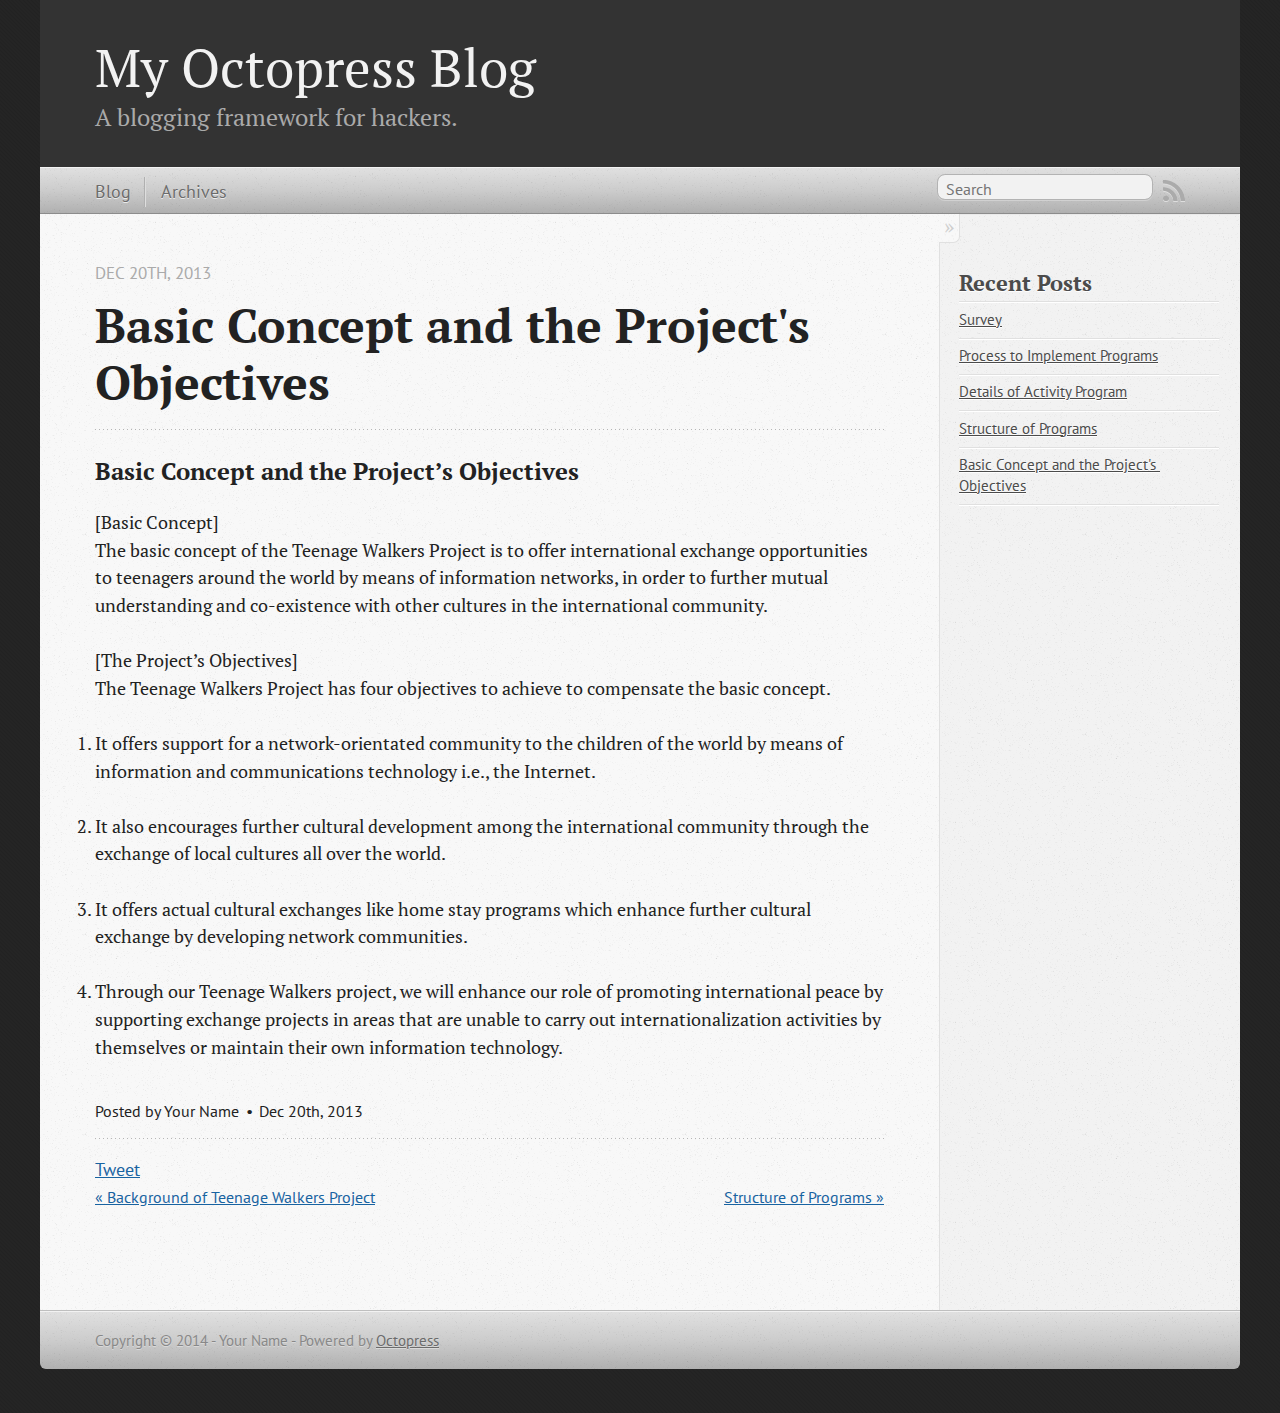
==== blog/2013/12/20/basic-concept-and-the-projects-objectives/index.html @ 38649ab3 "Site updated at 2014-03-10 10:53:34 UTC" ====
<!DOCTYPE html>
<!--[if IEMobile 7 ]><html class="no-js iem7"><![endif]-->
<!--[if lt IE 9]><html class="no-js lte-ie8"><![endif]-->
<!--[if (gt IE 8)|(gt IEMobile 7)|!(IEMobile)|!(IE)]><!--><html class="no-js" lang="en"><!--<![endif]-->
<head>
  <meta charset="utf-8">
  <title>Basic Concept and the Project's Objectives - My Octopress Blog</title>
  <meta name="author" content="Your Name">

  
  <meta name="description" content="Basic Concept and the Project&rsquo;s Objectives [Basic Concept]
The basic concept of the Teenage Walkers Project is to offer international exchange &hellip;">
  

  <!-- http://t.co/dKP3o1e -->
  <meta name="HandheldFriendly" content="True">
  <meta name="MobileOptimized" content="320">
  <meta name="viewport" content="width=device-width, initial-scale=1">

  
  <link rel="canonical" href="http://Tetsuji-Asakawa.github.io/blog/2013/12/20/basic-concept-and-the-projects-objectives">
  <link href="/favicon.png" rel="icon">
  <link href="/stylesheets/screen.css" media="screen, projection" rel="stylesheet" type="text/css">
  <link href="/atom.xml" rel="alternate" title="My Octopress Blog" type="application/atom+xml">
  <link href="/stylesheets/data-table.css" rel="stylesheet" type="text/css" />
  <script src="/javascripts/modernizr-2.0.js"></script>
  <script src="//ajax.googleapis.com/ajax/libs/jquery/1.9.1/jquery.min.js"></script>
  <script>!window.jQuery && document.write(unescape('%3Cscript src="./javascripts/lib/jquery.min.js"%3E%3C/script%3E'))</script>
  <script src="/javascripts/octopress.js" type="text/javascript"></script>
  <!--Fonts from Google"s Web font directory at http://google.com/webfonts -->
<link href="http://fonts.googleapis.com/css?family=PT+Serif:regular,italic,bold,bolditalic" rel="stylesheet" type="text/css">
<link href="http://fonts.googleapis.com/css?family=PT+Sans:regular,italic,bold,bolditalic" rel="stylesheet" type="text/css">

  

</head>

<body   >
  <header role="banner"><hgroup>
  <h1><a href="/">My Octopress Blog</a></h1>
  
    <h2>A blogging framework for hackers.</h2>
  
</hgroup>

</header>
  <nav role="navigation"><ul class="subscription" data-subscription="rss">
  <li><a href="/atom.xml" rel="subscribe-rss" title="subscribe via RSS">RSS</a></li>
  
</ul>
  
<form action="http://google.com/search" method="get">
  <fieldset role="search">
    <input type="hidden" name="q" value="site:Tetsuji-Asakawa.github.io" />
    <input class="search" type="text" name="q" results="0" placeholder="Search"/>
  </fieldset>
</form>
  
<ul class="main-navigation">
  <li><a href="/">Blog</a></li>
  <li><a href="/blog/archives">Archives</a></li>
</ul>

</nav>
  <div id="main">
    <div id="content">
      <div>
<article class="hentry" role="article">
  
  <header>
    
      <h1 class="entry-title">Basic Concept and the Project's Objectives</h1>
    
    
      <p class="meta">
        








  


<time datetime="2013-12-20T20:13:00+09:00" pubdate data-updated="true">Dec 20<span>th</span>, 2013</time>
        
      </p>
    
  </header>


<div class="entry-content"><h3>Basic Concept and the Project&rsquo;s Objectives</h3>

<p>[Basic Concept]<br/>
The basic concept of the Teenage Walkers Project is to offer international exchange opportunities to teenagers around the world by means of information networks, in order to further mutual understanding and co-existence with other cultures in the international community.</p>

<p>[The Project&rsquo;s Objectives]<br/>
The Teenage Walkers Project has four objectives to achieve to compensate the basic concept.</p>

<ol>
<li><p>It offers support for a network-orientated community to the children of the world by means of information and communications technology i.e., the Internet.</p></li>
<li><p>It also encourages further cultural development among the international community through the exchange of local cultures all over the world.</p></li>
<li><p>It offers actual cultural exchanges like home stay programs which enhance further cultural exchange by developing network communities.</p></li>
<li><p>Through our Teenage Walkers project, we will enhance our role of promoting international peace by supporting exchange projects in areas that are unable to carry out internationalization activities by themselves or maintain their own information technology.</p></li>
</ol>

</div>


  <footer>
    <p class="meta">
      
  

<span class="byline author vcard">Posted by <span class="fn">Your Name</span></span>

      








  


<time datetime="2013-12-20T20:13:00+09:00" pubdate data-updated="true">Dec 20<span>th</span>, 2013</time>
      


    </p>
    
      <div class="sharing">
  
  <a href="//twitter.com/share" class="twitter-share-button" data-url="http://Tetsuji-Asakawa.github.io/blog/2013/12/20/basic-concept-and-the-projects-objectives/" data-via="" data-counturl="http://Tetsuji-Asakawa.github.io/blog/2013/12/20/basic-concept-and-the-projects-objectives/" >Tweet</a>
  
  
  
</div>

    
    <p class="meta">
      
        <a class="basic-alignment left" href="/blog/2013/12/20/background-of-teenage-walkers-project/" title="Previous Post: Background of Teenage Walkers Project">&laquo; Background of Teenage Walkers Project</a>
      
      
        <a class="basic-alignment right" href="/blog/2013/12/20/structure-of-programs/" title="Next Post: Structure of Programs">Structure of Programs &raquo;</a>
      
    </p>
  </footer>
</article>

</div>

<aside class="sidebar">
  
    <section>
  <h1>Recent Posts</h1>
  <ul id="recent_posts">
    
      <li class="post">
        <a href="/blog/2014/01/07/survey/">Survey</a>
      </li>
    
      <li class="post">
        <a href="/blog/2014/01/07/process-to-implement-programs/">Process to Implement Programs</a>
      </li>
    
      <li class="post">
        <a href="/blog/2013/12/21/details-of-activity-program/">Details of Activity Program</a>
      </li>
    
      <li class="post">
        <a href="/blog/2013/12/20/structure-of-programs/">Structure of Programs</a>
      </li>
    
      <li class="post">
        <a href="/blog/2013/12/20/basic-concept-and-the-projects-objectives/">Basic Concept and the Project's Objectives</a>
      </li>
    
  </ul>
</section>





  
</aside>


    </div>
  </div>
  <footer role="contentinfo"><p>
  Copyright &copy; 2014 - Your Name -
  <span class="credit">Powered by <a href="http://octopress.org">Octopress</a></span>
</p>

</footer>
  







  <script type="text/javascript">
    (function(){
      var twitterWidgets = document.createElement('script');
      twitterWidgets.type = 'text/javascript';
      twitterWidgets.async = true;
      twitterWidgets.src = '//platform.twitter.com/widgets.js';
      document.getElementsByTagName('head')[0].appendChild(twitterWidgets);
    })();
  </script>





</body>
</html>
---- stylesheets/screen.css ----
html,body,div,span,applet,object,iframe,h1,h2,h3,h4,h5,h6,p,blockquote,pre,a,abbr,acronym,address,big,cite,code,del,dfn,em,img,ins,kbd,q,s,samp,small,strike,strong,sub,sup,tt,var,b,u,i,center,dl,dt,dd,ol,ul,li,fieldset,form,label,legend,table,caption,tbody,tfoot,thead,tr,th,td,article,aside,canvas,details,embed,figure,figcaption,footer,header,hgroup,menu,nav,output,ruby,section,summary,time,mark,audio,video{margin:0;padding:0;border:0;font:inherit;font-size:100%;vertical-align:baseline}html{line-height:1}ol,ul{list-style:none}table{border-collapse:collapse;border-spacing:0}caption,th,td{text-align:left;font-weight:normal;vertical-align:middle}q,blockquote{quotes:none}q:before,q:after,blockquote:before,blockquote:after{content:"";content:none}a img{border:none}article,aside,details,figcaption,figure,footer,header,hgroup,menu,nav,section,summary{display:block}a{color:#1863a1}a:visited{color:#751590}a:focus{color:#0181eb}a:hover{color:#0181eb}a:active{color:#01579f}aside.sidebar a{color:#1863a1}aside.sidebar a:focus{color:#0181eb}aside.sidebar a:hover{color:#0181eb}aside.sidebar a:active{color:#01579f}a{-webkit-transition:color 0.3s;-moz-transition:color 0.3s;-o-transition:color 0.3s;transition:color 0.3s}html{background:#252525 url('/images/line-tile.png?1376652174') top left}body>div{background:#f2f2f2 url('/images/noise.png?1376652174') top left;border-bottom:1px solid #bfbfbf}body>div>div{background:#f8f8f8 url('/images/noise.png?1376652174') top left;border-right:1px solid #e0e0e0}.heading,body>header h1,h1,h2,h3,h4,h5,h6{font-family:"PT Serif","Georgia","Helvetica Neue",Arial,sans-serif}.sans,body>header h2,article header p.meta,article>footer,#content .blog-index footer,html .gist .gist-file .gist-meta,#blog-archives a.category,#blog-archives time,aside.sidebar section,body>footer{font-family:"PT Sans","Helvetica Neue",Arial,sans-serif}.serif,body,#content .blog-index a[rel=full-article]{font-family:"PT Serif",Georgia,Times,"Times New Roman",serif}.mono,pre,code,tt,p code,li code{font-family:Menlo,Monaco,"Andale Mono","lucida console","Courier New",monospace}body>header h1{font-size:2.2em;font-family:"PT Serif","Georgia","Helvetica Neue",Arial,sans-serif;font-weight:normal;line-height:1.2em;margin-bottom:0.6667em}body>header h2{font-family:"PT Serif","Georgia","Helvetica Neue",Arial,sans-serif}body{line-height:1.5em;color:#222}h1{font-size:2.2em;line-height:1.2em}@media only screen and (min-width: 992px){body{font-size:1.15em}h1{font-size:2.6em;line-height:1.2em}}h1,h2,h3,h4,h5,h6{text-rendering:optimizelegibility;margin-bottom:1em;font-weight:bold}h2,section h1{font-size:1.5em}h3,section h2,section section h1{font-size:1.3em}h4,section h3,section section h2,section section section h1{font-size:1em}h5,section h4,section section h3{font-size:.9em}h6,section h5,section section h4,section section section h3{font-size:.8em}p,article blockquote,ul,ol{margin-bottom:1.5em}ul{list-style-type:disc}ul ul{list-style-type:circle;margin-bottom:0px}ul ul ul{list-style-type:square;margin-bottom:0px}ol{list-style-type:decimal}ol ol{list-style-type:lower-alpha;margin-bottom:0px}ol ol ol{list-style-type:lower-roman;margin-bottom:0px}ul,ul ul,ul ol,ol,ol ul,ol ol{margin-left:1.3em}ul ul,ul ol,ol ul,ol ol{margin-bottom:0em}strong{font-weight:bold}em{font-style:italic}sup,sub{font-size:0.75em;position:relative;display:inline-block;padding:0 .2em;line-height:.8em}sup{top:-.5em}sub{bottom:-.5em}a[rev='footnote']{font-size:.75em;padding:0 .3em;line-height:1}q{font-style:italic}q:before{content:"\201C"}q:after{content:"\201D"}em,dfn{font-style:italic}strong,dfn{font-weight:bold}del,s{text-decoration:line-through}abbr,acronym{border-bottom:1px dotted;cursor:help}hr{margin-bottom:0.2em}small{font-size:.8em}big{font-size:1.2em}article blockquote{font-style:italic;position:relative;font-size:1.2em;line-height:1.5em;padding-left:1em;border-left:4px solid rgba(170,170,170,0.5)}article blockquote cite{font-style:italic}article blockquote cite a{color:#aaa !important;word-wrap:break-word}article blockquote cite:before{content:'\2014';padding-right:.3em;padding-left:.3em;color:#aaa}@media only screen and (min-width: 992px){article blockquote{padding-left:1.5em;border-left-width:4px}}.pullquote-right:before,.pullquote-left:before{padding:0;border:none;content:attr(data-pullquote);float:right;width:45%;margin:.5em 0 1em 1.5em;position:relative;top:7px;font-size:1.4em;line-height:1.45em}.pullquote-left:before{float:left;margin:.5em 1.5em 1em 0}.force-wrap,article a,aside.sidebar a{white-space:-moz-pre-wrap;white-space:-pre-wrap;white-space:-o-pre-wrap;white-space:pre-wrap;word-wrap:break-word}.group,body>header,body>nav,body>footer,body #content>article,body #content>div>article,body #content>div>section,body div.pagination,aside.sidebar,#main,#content,.sidebar{*zoom:1}.group:after,body>header:after,body>nav:after,body>footer:after,body #content>article:after,body #content>div>section:after,body div.pagination:after,#main:after,#content:after,.sidebar:after{content:"";display:table;clear:both}body{-webkit-text-size-adjust:none;max-width:1200px;position:relative;margin:0 auto}body>header,body>nav,body>footer,body #content>article,body #content>div>article,body #content>div>section{padding-left:18px;padding-right:18px}@media only screen and (min-width: 480px){body>header,body>nav,body>footer,body #content>article,body #content>div>article,body #content>div>section{padding-left:25px;padding-right:25px}}@media only screen and (min-width: 768px){body>header,body>nav,body>footer,body #content>article,body #content>div>article,body #content>div>section{padding-left:35px;padding-right:35px}}@media only screen and (min-width: 992px){body>header,body>nav,body>footer,body #content>article,body #content>div>article,body #content>div>section{padding-left:55px;padding-right:55px}}body div.pagination{margin-left:18px;margin-right:18px}@media only screen and (min-width: 480px){body div.pagination{margin-left:25px;margin-right:25px}}@media only screen and (min-width: 768px){body div.pagination{margin-left:35px;margin-right:35px}}@media only screen and (min-width: 992px){body div.pagination{margin-left:55px;margin-right:55px}}body>header{font-size:1em;padding-top:1.5em;padding-bottom:1.5em}#content{overflow:hidden}#content>div,#content>article{width:100%}aside.sidebar{float:none;padding:0 18px 1px;background-color:#f7f7f7;border-top:1px solid #e0e0e0}.flex-content,article img,article video,article .flash-video,aside.sidebar img{max-width:100%;height:auto}.basic-alignment.left,article img.left,article video.left,article .left.flash-video,aside.sidebar img.left{float:left;margin-right:1.5em}.basic-alignment.right,article img.right,article video.right,article .right.flash-video,aside.sidebar img.right{float:right;margin-left:1.5em}.basic-alignment.center,article img.center,article video.center,article .center.flash-video,aside.sidebar img.center{display:block;margin:0 auto 1.5em}.basic-alignment.left,article img.left,article video.left,article .left.flash-video,aside.sidebar img.left,.basic-alignment.right,article img.right,article video.right,article .right.flash-video,aside.sidebar img.right{margin-bottom:.8em}.toggle-sidebar,.no-sidebar .toggle-sidebar{display:none}@media only screen and (min-width: 750px){body.sidebar-footer aside.sidebar{float:none;width:auto;clear:left;margin:0;padding:0 35px 1px;background-color:#f7f7f7;border-top:1px solid #eaeaea}body.sidebar-footer aside.sidebar section.odd,body.sidebar-footer aside.sidebar section.even{float:left;width:48%}body.sidebar-footer aside.sidebar section.odd{margin-left:0}body.sidebar-footer aside.sidebar section.even{margin-left:4%}body.sidebar-footer aside.sidebar.thirds section{width:30%;margin-left:5%}body.sidebar-footer aside.sidebar.thirds section.first{margin-left:0;clear:both}}body.sidebar-footer #content{margin-right:0px}body.sidebar-footer .toggle-sidebar{display:none}@media only screen and (min-width: 550px){body>header{font-size:1em}}@media only screen and (min-width: 750px){aside.sidebar{float:none;width:auto;clear:left;margin:0;padding:0 35px 1px;background-color:#f7f7f7;border-top:1px solid #eaeaea}aside.sidebar section.odd,aside.sidebar section.even{float:left;width:48%}aside.sidebar section.odd{margin-left:0}aside.sidebar section.even{margin-left:4%}aside.sidebar.thirds section{width:30%;margin-left:5%}aside.sidebar.thirds section.first{margin-left:0;clear:both}}@media only screen and (min-width: 768px){body{-webkit-text-size-adjust:auto}body>header{font-size:1.2em}#main{padding:0;margin:0 auto}#content{overflow:visible;margin-right:240px;position:relative}.no-sidebar #content{margin-right:0;border-right:0}.collapse-sidebar #content{margin-right:20px}#content>div,#content>article{padding-top:17.5px;padding-bottom:17.5px;float:left}aside.sidebar{width:210px;padding:0 15px 15px;background:none;clear:none;float:left;margin:0 -100% 0 0}aside.sidebar section{width:auto;margin-left:0}aside.sidebar section.odd,aside.sidebar section.even{float:none;width:auto;margin-left:0}.collapse-sidebar aside.sidebar{float:none;width:auto;clear:left;margin:0;padding:0 35px 1px;background-color:#f7f7f7;border-top:1px solid #eaeaea}.collapse-sidebar aside.sidebar section.odd,.collapse-sidebar aside.sidebar section.even{float:left;width:48%}.collapse-sidebar aside.sidebar section.odd{margin-left:0}.collapse-sidebar aside.sidebar section.even{margin-left:4%}.collapse-sidebar aside.sidebar.thirds section{width:30%;margin-left:5%}.collapse-sidebar aside.sidebar.thirds section.first{margin-left:0;clear:both}}@media only screen and (min-width: 992px){body>header{font-size:1.3em}#content{margin-right:300px}#content>div,#content>article{padding-top:27.5px;padding-bottom:27.5px}aside.sidebar{width:260px;padding:1.2em 20px 20px}.collapse-sidebar aside.sidebar{padding-left:55px;padding-right:55px}}@media only screen and (min-width: 768px){ul,ol{margin-left:0}}body>header{background:#333}body>header h1{display:inline-block;margin:0}body>header h1 a,body>header h1 a:visited,body>header h1 a:hover{color:#f2f2f2;text-decoration:none}body>header h2{margin:.2em 0 0;font-size:1em;color:#aaa;font-weight:normal}body>nav{position:relative;background-color:#ccc;background:url('/images/noise.png?1376652174'),-webkit-gradient(linear, 50% 0%, 50% 100%, color-stop(0%, #e0e0e0), color-stop(50%, #cccccc), color-stop(100%, #b0b0b0));background:url('/images/noise.png?1376652174'),-webkit-linear-gradient(#e0e0e0,#cccccc,#b0b0b0);background:url('/images/noise.png?1376652174'),-moz-linear-gradient(#e0e0e0,#cccccc,#b0b0b0);background:url('/images/noise.png?1376652174'),-o-linear-gradient(#e0e0e0,#cccccc,#b0b0b0);background:url('/images/noise.png?1376652174'),linear-gradient(#e0e0e0,#cccccc,#b0b0b0);border-top:1px solid #f2f2f2;border-bottom:1px solid #8c8c8c;padding-top:.35em;padding-bottom:.35em}body>nav form{-webkit-background-clip:padding;-moz-background-clip:padding;background-clip:padding-box;margin:0;padding:0}body>nav form .search{padding:.3em .5em 0;font-size:.85em;font-family:"PT Sans","Helvetica Neue",Arial,sans-serif;line-height:1.1em;width:95%;-webkit-border-radius:0.5em;-moz-border-radius:0.5em;-ms-border-radius:0.5em;-o-border-radius:0.5em;border-radius:0.5em;-webkit-background-clip:padding;-moz-background-clip:padding;background-clip:padding-box;-webkit-box-shadow:#d1d1d1 0 1px;-moz-box-shadow:#d1d1d1 0 1px;box-shadow:#d1d1d1 0 1px;background-color:#f2f2f2;border:1px solid #b3b3b3;color:#888}body>nav form .search:focus{color:#444;border-color:#80b1df;-webkit-box-shadow:#80b1df 0 0 4px,#80b1df 0 0 3px inset;-moz-box-shadow:#80b1df 0 0 4px,#80b1df 0 0 3px inset;box-shadow:#80b1df 0 0 4px,#80b1df 0 0 3px inset;background-color:#fff;outline:none}body>nav fieldset[role=search]{float:right;width:48%}body>nav fieldset.mobile-nav{float:left;width:48%}body>nav fieldset.mobile-nav select{width:100%;font-size:.8em;border:1px solid #888}body>nav ul{display:none}@media only screen and (min-width: 550px){body>nav{font-size:.9em}body>nav ul{margin:0;padding:0;border:0;overflow:hidden;*zoom:1;float:left;display:block;padding-top:.15em}body>nav ul li{list-style-image:none;list-style-type:none;margin-left:0;white-space:nowrap;display:inline;float:left;padding-left:0;padding-right:0}body>nav ul li:first-child,body>nav ul li.first{padding-left:0}body>nav ul li:last-child{padding-right:0}body>nav ul li.last{padding-right:0}body>nav ul.subscription{margin-left:.8em;float:right}body>nav ul.subscription li:last-child a{padding-right:0}body>nav ul li{margin:0}body>nav a{color:#6b6b6b;font-family:"PT Sans","Helvetica Neue",Arial,sans-serif;text-shadow:#ebebeb 0 1px;float:left;text-decoration:none;font-size:1.1em;padding:.1em 0;line-height:1.5em}body>nav a:visited{color:#6b6b6b}body>nav a:hover{color:#2b2b2b}body>nav li+li{border-left:1px solid #b0b0b0;margin-left:.8em}body>nav li+li a{padding-left:.8em;border-left:1px solid #dedede}body>nav form{float:right;text-align:left;padding-left:.8em;width:175px}body>nav form .search{width:93%;font-size:.95em;line-height:1.2em}body>nav ul[data-subscription$=email]+form{width:97px}body>nav ul[data-subscription$=email]+form .search{width:91%}body>nav fieldset.mobile-nav{display:none}body>nav fieldset[role=search]{width:99%}}@media only screen and (min-width: 992px){body>nav form{width:215px}body>nav ul[data-subscription$=email]+form{width:147px}}.no-placeholder body>nav .search{background:#f2f2f2 url('/images/search.png?1376652174') 0.3em 0.25em no-repeat;text-indent:1.3em}@media only screen and (min-width: 550px){.maskImage body>nav ul[data-subscription$=email]+form{width:123px}}@media only screen and (min-width: 992px){.maskImage body>nav ul[data-subscription$=email]+form{width:173px}}.maskImage ul.subscription{position:relative;top:.2em}.maskImage ul.subscription li,.maskImage ul.subscription a{border:0;padding:0}.maskImage a[rel=subscribe-rss]{position:relative;top:0px;text-indent:-999999em;background-color:#dedede;border:0;padding:0}.maskImage a[rel=subscribe-rss],.maskImage a[rel=subscribe-rss]:after{-webkit-mask-image:url('/images/rss.png?1376652174');-moz-mask-image:url('/images/rss.png?1376652174');-ms-mask-image:url('/images/rss.png?1376652174');-o-mask-image:url('/images/rss.png?1376652174');mask-image:url('/images/rss.png?1376652174');-webkit-mask-repeat:no-repeat;-moz-mask-repeat:no-repeat;-ms-mask-repeat:no-repeat;-o-mask-repeat:no-repeat;mask-repeat:no-repeat;width:22px;height:22px}.maskImage a[rel=subscribe-rss]:after{content:"";position:absolute;top:-1px;left:0;background-color:#ababab}.maskImage a[rel=subscribe-rss]:hover:after{background-color:#9e9e9e}.maskImage a[rel=subscribe-email]{position:relative;top:0px;text-indent:-999999em;background-color:#dedede;border:0;padding:0}.maskImage a[rel=subscribe-email],.maskImage a[rel=subscribe-email]:after{-webkit-mask-image:url('/images/email.png?1376652174');-moz-mask-image:url('/images/email.png?1376652174');-ms-mask-image:url('/images/email.png?1376652174');-o-mask-image:url('/images/email.png?1376652174');mask-image:url('/images/email.png?1376652174');-webkit-mask-repeat:no-repeat;-moz-mask-repeat:no-repeat;-ms-mask-repeat:no-repeat;-o-mask-repeat:no-repeat;mask-repeat:no-repeat;width:28px;height:22px}.maskImage a[rel=subscribe-email]:after{content:"";position:absolute;top:-1px;left:0;background-color:#ababab}.maskImage a[rel=subscribe-email]:hover:after{background-color:#9e9e9e}article{padding-top:1em}article header{position:relative;padding-top:2em;padding-bottom:1em;margin-bottom:1em;background:url('[data-uri]') bottom left repeat-x}article header h1{margin:0}article header h1 a{text-decoration:none}article header h1 a:hover{text-decoration:underline}article header p{font-size:.9em;color:#aaa;margin:0}article header p.meta{text-transform:uppercase;position:absolute;top:0}@media only screen and (min-width: 768px){article header{margin-bottom:1.5em;padding-bottom:1em;background:url('[data-uri]') bottom left repeat-x}}article h2{padding-top:0.8em;background:url('[data-uri]') top left repeat-x}.entry-content article h2:first-child,article header+h2{padding-top:0}article h2:first-child,article header+h2{background:none}article .feature{padding-top:.5em;margin-bottom:1em;padding-bottom:1em;background:url('[data-uri]') bottom left repeat-x;font-size:2.0em;font-style:italic;line-height:1.3em}article img,article video,article .flash-video{-webkit-border-radius:0.3em;-moz-border-radius:0.3em;-ms-border-radius:0.3em;-o-border-radius:0.3em;border-radius:0.3em;-webkit-box-shadow:rgba(0,0,0,0.15) 0 1px 4px;-moz-box-shadow:rgba(0,0,0,0.15) 0 1px 4px;box-shadow:rgba(0,0,0,0.15) 0 1px 4px;-webkit-box-sizing:border-box;-moz-box-sizing:border-box;box-sizing:border-box;border:#fff 0.5em solid}article video,article .flash-video{margin:0 auto 1.5em}article video{display:block;width:100%}article .flash-video>div{position:relative;display:block;padding-bottom:56.25%;padding-top:1px;height:0;overflow:hidden}article .flash-video>div iframe,article .flash-video>div object,article .flash-video>div embed{position:absolute;top:0;left:0;width:100%;height:100%}article>footer{padding-bottom:2.5em;margin-top:2em}article>footer p.meta{margin-bottom:.8em;font-size:.85em;clear:both;overflow:hidden}.blog-index article+article{background:url('[data-uri]') top left repeat-x}#content .blog-index{padding-top:0;padding-bottom:0}#content .blog-index article{padding-top:2em}#content .blog-index article header{background:none;padding-bottom:0}#content .blog-index article h1{font-size:2.2em}#content .blog-index article h1 a{color:inherit}#content .blog-index article h1 a:hover{color:#0181eb}#content .blog-index a[rel=full-article]{background:#ebebeb;display:inline-block;padding:.4em .8em;margin-right:.5em;text-decoration:none;color:#666;-webkit-transition:background-color 0.5s;-moz-transition:background-color 0.5s;-o-transition:background-color 0.5s;transition:background-color 0.5s}#content .blog-index a[rel=full-article]:hover{background:#0181eb;text-shadow:none;color:#f8f8f8}#content .blog-index footer{margin-top:1em}.separator,article>footer .byline+time:before,article>footer time+time:before,article>footer .comments:before,article>footer .byline ~ .categories:before{content:"\2022 ";padding:0 .4em 0 .2em;display:inline-block}#content div.pagination{text-align:center;font-size:.95em;position:relative;background:url('[data-uri]') top left repeat-x;padding-top:1.5em;padding-bottom:1.5em}#content div.pagination a{text-decoration:none;color:#aaa}#content div.pagination a.prev{position:absolute;left:0}#content div.pagination a.next{position:absolute;right:0}#content div.pagination a:hover{color:#0181eb}#content div.pagination a[href*=archive]:before,#content div.pagination a[href*=archive]:after{content:'\2014';padding:0 .3em}p.meta+.sharing{padding-top:1em;padding-left:0;background:url('[data-uri]') top left repeat-x}#fb-root{display:none}.highlight,html .gist .gist-file .gist-syntax .gist-highlight{border:1px solid #05232b !important}.highlight table td.code,html .gist .gist-file .gist-syntax .gist-highlight table td.code{width:100%}.highlight .line-numbers,html .gist .gist-file .gist-syntax .highlight .line_numbers{text-align:right;font-size:13px;line-height:1.45em;background:#073642 url('/images/noise.png?1376652174') top left !important;border-right:1px solid #00232c !important;-webkit-box-shadow:#083e4b -1px 0 inset;-moz-box-shadow:#083e4b -1px 0 inset;box-shadow:#083e4b -1px 0 inset;text-shadow:#021014 0 -1px;padding:.8em !important;-webkit-border-radius:0;-moz-border-radius:0;-ms-border-radius:0;-o-border-radius:0;border-radius:0}.highlight .line-numbers span,html .gist .gist-file .gist-syntax .highlight .line_numbers span{color:#586e75 !important}figure.code,.gist-file,pre{-webkit-box-shadow:rgba(0,0,0,0.06) 0 0 10px;-moz-box-shadow:rgba(0,0,0,0.06) 0 0 10px;box-shadow:rgba(0,0,0,0.06) 0 0 10px}figure.code .highlight pre,.gist-file .highlight pre,pre .highlight pre{-webkit-box-shadow:none;-moz-box-shadow:none;box-shadow:none}.gist .highlight *::-moz-selection,figure.code .highlight *::-moz-selection{background:#386774;color:inherit;text-shadow:#002b36 0 1px}.gist .highlight *::-webkit-selection,figure.code .highlight *::-webkit-selection{background:#386774;color:inherit;text-shadow:#002b36 0 1px}.gist .highlight *::selection,figure.code .highlight *::selection{background:#386774;color:inherit;text-shadow:#002b36 0 1px}html .gist .gist-file{margin-bottom:1.8em;position:relative;border:none;padding-top:26px !important}html .gist .gist-file .highlight{margin-bottom:0}html .gist .gist-file .gist-syntax{border-bottom:0 !important;background:none !important}html .gist .gist-file .gist-syntax .gist-highlight{background:#002b36 !important}html .gist .gist-file .gist-syntax .highlight pre{padding:0}html .gist .gist-file .gist-meta{padding:.6em 0.8em;border:1px solid #083e4b !important;color:#586e75;font-size:.7em !important;background:#073642 url('/images/noise.png?1376652174') top left;line-height:1.5em}html .gist .gist-file .gist-meta a{color:#75878b !important;text-decoration:none}html .gist .gist-file .gist-meta a:hover{text-decoration:underline}html .gist .gist-file .gist-meta a:hover{color:#93a1a1 !important}html .gist .gist-file .gist-meta a[href*='#file']{position:absolute;top:0;left:0;right:-10px;color:#474747 !important}html .gist .gist-file .gist-meta a[href*='#file']:hover{color:#1863a1 !important}html .gist .gist-file .gist-meta a[href*=raw]{top:.4em}pre{background:#002b36 url('/images/noise.png?1376652174') top left;-webkit-border-radius:0.4em;-moz-border-radius:0.4em;-ms-border-radius:0.4em;-o-border-radius:0.4em;border-radius:0.4em;border:1px solid #05232b;line-height:1.45em;font-size:13px;margin-bottom:2.1em;padding:.8em 1em;color:#93a1a1;overflow:auto}h3.filename+pre{-moz-border-radius-topleft:0px;-webkit-border-top-left-radius:0px;border-top-left-radius:0px;-moz-border-radius-topright:0px;-webkit-border-top-right-radius:0px;border-top-right-radius:0px}p code,li code{display:inline-block;white-space:no-wrap;background:#fff;font-size:.8em;line-height:1.5em;color:#555;border:1px solid #ddd;-webkit-border-radius:0.4em;-moz-border-radius:0.4em;-ms-border-radius:0.4em;-o-border-radius:0.4em;border-radius:0.4em;padding:0 .3em;margin:-1px 0}p pre code,li pre code{font-size:1em !important;background:none;border:none}.pre-code,html .gist .gist-file .gist-syntax .highlight pre,.highlight code{font-family:Menlo,Monaco,"Andale Mono","lucida console","Courier New",monospace !important;overflow:scroll;overflow-y:hidden;display:block;padding:.8em;overflow-x:auto;line-height:1.45em;background:#002b36 url('/images/noise.png?1376652174') top left !important;color:#93a1a1 !important}.pre-code span,html .gist .gist-file .gist-syntax .highlight pre span,.highlight code span{color:#93a1a1 !important}.pre-code span,html .gist .gist-file .gist-syntax .highlight pre span,.highlight code span{font-style:normal !important;font-weight:normal !important}.pre-code .c,html .gist .gist-file .gist-syntax .highlight pre .c,.highlight code .c{color:#586e75 !important;font-style:italic !important}.pre-code .cm,html .gist .gist-file .gist-syntax .highlight pre .cm,.highlight code .cm{color:#586e75 !important;font-style:italic !important}.pre-code .cp,html .gist .gist-file .gist-syntax .highlight pre .cp,.highlight code .cp{color:#586e75 !important;font-style:italic !important}.pre-code .c1,html .gist .gist-file .gist-syntax .highlight pre .c1,.highlight code .c1{color:#586e75 !important;font-style:italic !important}.pre-code .cs,html .gist .gist-file .gist-syntax .highlight pre .cs,.highlight code .cs{color:#586e75 !important;font-weight:bold !important;font-style:italic !important}.pre-code .err,html .gist .gist-file .gist-syntax .highlight pre .err,.highlight code .err{color:#dc322f !important;background:none !important}.pre-code .k,html .gist .gist-file .gist-syntax .highlight pre .k,.highlight code .k{color:#cb4b16 !important}.pre-code .o,html .gist .gist-file .gist-syntax .highlight pre .o,.highlight code .o{color:#93a1a1 !important;font-weight:bold !important}.pre-code .p,html .gist .gist-file .gist-syntax .highlight pre .p,.highlight code .p{color:#93a1a1 !important}.pre-code .ow,html .gist .gist-file .gist-syntax .highlight pre .ow,.highlight code .ow{color:#2aa198 !important;font-weight:bold !important}.pre-code .gd,html .gist .gist-file .gist-syntax .highlight pre .gd,.highlight code .gd{color:#93a1a1 !important;background-color:#372c34 !important;display:inline-block}.pre-code .gd .x,html .gist .gist-file .gist-syntax .highlight pre .gd .x,.highlight code .gd .x{color:#93a1a1 !important;background-color:#4d2d33 !important;display:inline-block}.pre-code .ge,html .gist .gist-file .gist-syntax .highlight pre .ge,.highlight code .ge{color:#93a1a1 !important;font-style:italic !important}.pre-code .gh,html .gist .gist-file .gist-syntax .highlight pre .gh,.highlight code .gh{color:#586e75 !important}.pre-code .gi,html .gist .gist-file .gist-syntax .highlight pre .gi,.highlight code .gi{color:#93a1a1 !important;background-color:#1a412b !important;display:inline-block}.pre-code .gi .x,html .gist .gist-file .gist-syntax .highlight pre .gi .x,.highlight code .gi .x{color:#93a1a1 !important;background-color:#355720 !important;display:inline-block}.pre-code .gs,html .gist .gist-file .gist-syntax .highlight pre .gs,.highlight code .gs{color:#93a1a1 !important;font-weight:bold !important}.pre-code .gu,html .gist .gist-file .gist-syntax .highlight pre .gu,.highlight code .gu{color:#6c71c4 !important}.pre-code .kc,html .gist .gist-file .gist-syntax .highlight pre .kc,.highlight code .kc{color:#859900 !important;font-weight:bold !important}.pre-code .kd,html .gist .gist-file .gist-syntax .highlight pre .kd,.highlight code .kd{color:#268bd2 !important}.pre-code .kp,html .gist .gist-file .gist-syntax .highlight pre .kp,.highlight code .kp{color:#cb4b16 !important;font-weight:bold !important}.pre-code .kr,html .gist .gist-file .gist-syntax .highlight pre .kr,.highlight code .kr{color:#d33682 !important;font-weight:bold !important}.pre-code .kt,html .gist .gist-file .gist-syntax .highlight pre .kt,.highlight code .kt{color:#2aa198 !important}.pre-code .n,html .gist .gist-file .gist-syntax .highlight pre .n,.highlight code .n{color:#268bd2 !important}.pre-code .na,html .gist .gist-file .gist-syntax .highlight pre .na,.highlight code .na{color:#268bd2 !important}.pre-code .nb,html .gist .gist-file .gist-syntax .highlight pre .nb,.highlight code .nb{color:#859900 !important}.pre-code .nc,html .gist .gist-file .gist-syntax .highlight pre .nc,.highlight code .nc{color:#d33682 !important}.pre-code .no,html .gist .gist-file .gist-syntax .highlight pre .no,.highlight code .no{color:#b58900 !important}.pre-code .nl,html .gist .gist-file .gist-syntax .highlight pre .nl,.highlight code .nl{color:#859900 !important}.pre-code .ne,html .gist .gist-file .gist-syntax .highlight pre .ne,.highlight code .ne{color:#268bd2 !important;font-weight:bold !important}.pre-code .nf,html .gist .gist-file .gist-syntax .highlight pre .nf,.highlight code .nf{color:#268bd2 !important;font-weight:bold !important}.pre-code .nn,html .gist .gist-file .gist-syntax .highlight pre .nn,.highlight code .nn{color:#b58900 !important}.pre-code .nt,html .gist .gist-file .gist-syntax .highlight pre .nt,.highlight code .nt{color:#268bd2 !important;font-weight:bold !important}.pre-code .nx,html .gist .gist-file .gist-syntax .highlight pre .nx,.highlight code .nx{color:#b58900 !important}.pre-code .vg,html .gist .gist-file .gist-syntax .highlight pre .vg,.highlight code .vg{color:#268bd2 !important}.pre-code .vi,html .gist .gist-file .gist-syntax .highlight pre .vi,.highlight code .vi{color:#268bd2 !important}.pre-code .nv,html .gist .gist-file .gist-syntax .highlight pre .nv,.highlight code .nv{color:#268bd2 !important}.pre-code .mf,html .gist .gist-file .gist-syntax .highlight pre .mf,.highlight code .mf{color:#2aa198 !important}.pre-code .m,html .gist .gist-file .gist-syntax .highlight pre .m,.highlight code .m{color:#2aa198 !important}.pre-code .mh,html .gist .gist-file .gist-syntax .highlight pre .mh,.highlight code .mh{color:#2aa198 !important}.pre-code .mi,html .gist .gist-file .gist-syntax .highlight pre .mi,.highlight code .mi{color:#2aa198 !important}.pre-code .s,html .gist .gist-file .gist-syntax .highlight pre .s,.highlight code .s{color:#2aa198 !important}.pre-code .sd,html .gist .gist-file .gist-syntax .highlight pre .sd,.highlight code .sd{color:#2aa198 !important}.pre-code .s2,html .gist .gist-file .gist-syntax .highlight pre .s2,.highlight code .s2{color:#2aa198 !important}.pre-code .se,html .gist .gist-file .gist-syntax .highlight pre .se,.highlight code .se{color:#dc322f !important}.pre-code .si,html .gist .gist-file .gist-syntax .highlight pre .si,.highlight code .si{color:#268bd2 !important}.pre-code .sr,html .gist .gist-file .gist-syntax .highlight pre .sr,.highlight code .sr{color:#2aa198 !important}.pre-code .s1,html .gist .gist-file .gist-syntax .highlight pre .s1,.highlight code .s1{color:#2aa198 !important}.pre-code div .gd,html .gist .gist-file .gist-syntax .highlight pre div .gd,.highlight code div .gd,.pre-code div .gd .x,html .gist .gist-file .gist-syntax .highlight pre div .gd .x,.highlight code div .gd .x,.pre-code div .gi,html .gist .gist-file .gist-syntax .highlight pre div .gi,.highlight code div .gi,.pre-code div .gi .x,html .gist .gist-file .gist-syntax .highlight pre div .gi .x,.highlight code div .gi .x{display:inline-block;width:100%}.highlight,.gist-highlight{margin-bottom:1.8em;background:#002b36;overflow-y:hidden;overflow-x:auto}.highlight pre,.gist-highlight pre{background:none;-webkit-border-radius:0px;-moz-border-radius:0px;-ms-border-radius:0px;-o-border-radius:0px;border-radius:0px;border:none;padding:0;margin-bottom:0}pre::-webkit-scrollbar,.highlight::-webkit-scrollbar,.gist-highlight::-webkit-scrollbar{height:.5em;background:rgba(255,255,255,0.15)}pre::-webkit-scrollbar-thumb:horizontal,.highlight::-webkit-scrollbar-thumb:horizontal,.gist-highlight::-webkit-scrollbar-thumb:horizontal{background:rgba(255,255,255,0.2);-webkit-border-radius:4px;border-radius:4px}.highlight code{background:#000}figure.code{background:none;padding:0;border:0;margin-bottom:1.5em}figure.code pre{margin-bottom:0}figure.code figcaption{position:relative}figure.code .highlight{margin-bottom:0}.code-title,html .gist .gist-file .gist-meta a[href*='#file'],h3.filename,figure.code figcaption{text-align:center;font-size:13px;line-height:2em;text-shadow:#cbcccc 0 1px 0;color:#474747;font-weight:normal;margin-bottom:0;-moz-border-radius-topleft:5px;-webkit-border-top-left-radius:5px;border-top-left-radius:5px;-moz-border-radius-topright:5px;-webkit-border-top-right-radius:5px;border-top-right-radius:5px;font-family:"Helvetica Neue", Arial, "Lucida Grande", "Lucida Sans Unicode", Lucida, sans-serif;background:#aaa url('/images/code_bg.png?1376652174') top repeat-x;border:1px solid #565656;border-top-color:#cbcbcb;border-left-color:#a5a5a5;border-right-color:#a5a5a5;border-bottom:0}.download-source,html .gist .gist-file .gist-meta a[href*=raw],figure.code figcaption a{position:absolute;right:.8em;text-decoration:none;color:#666 !important;z-index:1;font-size:13px;text-shadow:#cbcccc 0 1px 0;padding-left:3em}.download-source:hover,html .gist .gist-file .gist-meta a[href*=raw]:hover,figure.code figcaption a:hover{text-decoration:underline}#archive #content>div,#archive #content>div>article{padding-top:0}#blog-archives{color:#aaa}#blog-archives article{padding:1em 0 1em;position:relative;background:url('[data-uri]') bottom left repeat-x}#blog-archives article:last-child{background:none}#blog-archives article footer{padding:0;margin:0}#blog-archives h1{color:#222;margin-bottom:.3em}#blog-archives h2{display:none}#blog-archives h1{font-size:1.5em}#blog-archives h1 a{text-decoration:none;color:inherit;font-weight:normal;display:inline-block}#blog-archives h1 a:hover{text-decoration:underline}#blog-archives h1 a:hover{color:#0181eb}#blog-archives a.category,#blog-archives time{color:#aaa}#blog-archives .entry-content{display:none}#blog-archives time{font-size:.9em;line-height:1.2em}#blog-archives time .month,#blog-archives time .day{display:inline-block}#blog-archives time .month{text-transform:uppercase}#blog-archives p{margin-bottom:1em}#blog-archives a,#blog-archives .entry-content a{color:inherit}#blog-archives a:hover,#blog-archives .entry-content a:hover{color:#0181eb}#blog-archives a:hover{color:#0181eb}@media only screen and (min-width: 550px){#blog-archives article{margin-left:5em}#blog-archives h2{margin-bottom:.3em;font-weight:normal;display:inline-block;position:relative;top:-1px;float:left}#blog-archives h2:first-child{padding-top:.75em}#blog-archives time{position:absolute;text-align:right;left:0em;top:1.8em}#blog-archives .year{display:none}#blog-archives article{padding-left:4.5em;padding-bottom:.7em}#blog-archives a.category{line-height:1.1em}}#content>.category article{margin-left:0;padding-left:6.8em}#content>.category .year{display:inline}.side-shadow-border,aside.sidebar section h1,aside.sidebar li{-webkit-box-shadow:#fff 0 1px;-moz-box-shadow:#fff 0 1px;box-shadow:#fff 0 1px}aside.sidebar{overflow:hidden;color:#4b4b4b;text-shadow:#fff 0 1px}aside.sidebar section{font-size:.8em;line-height:1.4em;margin-bottom:1.5em}aside.sidebar section h1{margin:1.5em 0 0;padding-bottom:.2em;border-bottom:1px solid #e0e0e0}aside.sidebar section h1+p{padding-top:.4em}aside.sidebar img{-webkit-border-radius:0.3em;-moz-border-radius:0.3em;-ms-border-radius:0.3em;-o-border-radius:0.3em;border-radius:0.3em;-webkit-box-shadow:rgba(0,0,0,0.15) 0 1px 4px;-moz-box-shadow:rgba(0,0,0,0.15) 0 1px 4px;box-shadow:rgba(0,0,0,0.15) 0 1px 4px;-webkit-box-sizing:border-box;-moz-box-sizing:border-box;box-sizing:border-box;border:#fff 0.3em solid}aside.sidebar ul{margin-bottom:0.5em;margin-left:0}aside.sidebar li{list-style:none;padding:.5em 0;margin:0;border-bottom:1px solid #e0e0e0}aside.sidebar li p:last-child{margin-bottom:0}aside.sidebar a{color:inherit;-webkit-transition:color 0.5s;-moz-transition:color 0.5s;-o-transition:color 0.5s;transition:color 0.5s}aside.sidebar:hover a{color:#1863a1}aside.sidebar:hover a:hover{color:#0181eb}.aside-alt-link,#pinboard_linkroll .pin-tag{color:#7e7e7e}.aside-alt-link:hover,#pinboard_linkroll .pin-tag:hover{color:#0181eb}@media only screen and (min-width: 768px){.toggle-sidebar{outline:none;position:absolute;right:-10px;top:0;bottom:0;display:inline-block;text-decoration:none;color:#cecece;width:9px;cursor:pointer}.toggle-sidebar:hover{background:#e9e9e9;background:-webkit-gradient(linear, 0% 50%, 100% 50%, color-stop(0%, rgba(224,224,224,0.5)), color-stop(100%, rgba(224,224,224,0)));background:-webkit-linear-gradient(left, rgba(224,224,224,0.5),rgba(224,224,224,0));background:-moz-linear-gradient(left, rgba(224,224,224,0.5),rgba(224,224,224,0));background:-o-linear-gradient(left, rgba(224,224,224,0.5),rgba(224,224,224,0));background:linear-gradient(left, rgba(224,224,224,0.5),rgba(224,224,224,0))}.toggle-sidebar:after{position:absolute;right:-11px;top:0;width:20px;font-size:1.2em;line-height:1.1em;padding-bottom:.15em;-moz-border-radius-bottomright:0.3em;-webkit-border-bottom-right-radius:0.3em;border-bottom-right-radius:0.3em;text-align:center;background:#f8f8f8 url('/images/noise.png?1376652174') top left;border-bottom:1px solid #e0e0e0;border-right:1px solid #e0e0e0;content:"\00BB";text-indent:-1px}.collapse-sidebar .toggle-sidebar{text-indent:0px;right:-20px;width:19px}.collapse-sidebar .toggle-sidebar:hover{background:#e9e9e9}.collapse-sidebar .toggle-sidebar:after{border-left:1px solid #e0e0e0;text-shadow:#fff 0 1px;content:"\00AB";left:0px;right:0;text-align:center;text-indent:0;border:0;border-right-width:0;background:none}}.googleplus h1{-moz-box-shadow:none !important;-webkit-box-shadow:none !important;-o-box-shadow:none !important;box-shadow:none !important;border-bottom:0px none !important}.googleplus a{text-decoration:none;white-space:normal !important;line-height:32px}.googleplus a img{float:left;margin-right:0.5em;border:0 none}.googleplus-hidden{position:absolute;top:-1000em;left:-1000em}#pinboard_linkroll .pin-title,#pinboard_linkroll .pin-description{display:block;margin-bottom:.5em}#pinboard_linkroll .pin-tag{text-decoration:none}#pinboard_linkroll .pin-tag:hover{text-decoration:underline}#pinboard_linkroll .pin-tag:after{content:','}#pinboard_linkroll .pin-tag:last-child:after{content:''}.delicious-posts a.delicious-link{margin-bottom:.5em;display:block}.delicious-posts p{font-size:1em}body>footer{font-size:.8em;color:#888;text-shadow:#d9d9d9 0 1px;background-color:#ccc;background:url('/images/noise.png?1376652174'),-webkit-gradient(linear, 50% 0%, 50% 100%, color-stop(0%, #e0e0e0), color-stop(50%, #cccccc), color-stop(100%, #b0b0b0));background:url('/images/noise.png?1376652174'),-webkit-linear-gradient(#e0e0e0,#cccccc,#b0b0b0);background:url('/images/noise.png?1376652174'),-moz-linear-gradient(#e0e0e0,#cccccc,#b0b0b0);background:url('/images/noise.png?1376652174'),-o-linear-gradient(#e0e0e0,#cccccc,#b0b0b0);background:url('/images/noise.png?1376652174'),linear-gradient(#e0e0e0,#cccccc,#b0b0b0);border-top:1px solid #f2f2f2;position:relative;padding-top:1em;padding-bottom:1em;margin-bottom:3em;-moz-border-radius-bottomleft:0.4em;-webkit-border-bottom-left-radius:0.4em;border-bottom-left-radius:0.4em;-moz-border-radius-bottomright:0.4em;-webkit-border-bottom-right-radius:0.4em;border-bottom-right-radius:0.4em;z-index:1}body>footer a{color:#6b6b6b}body>footer a:visited{color:#6b6b6b}body>footer a:hover{color:#484848}body>footer p:last-child{margin-bottom:0}
---- stylesheets/data-table.css ----
* + table {
    border-style:solid;
    border-width:1px;
    border-color:#e7e3e7;
    margin: 10px 0 30px 0;
}

* + table th, * + table td {
    border-style:dashed;
    border-width:1px;
    border-color:#e7e3e7;
}

* + table th {
    border-style:solid;
    font-weight:bold;
    background: url("/images/noise.png?1330434582") repeat scroll left top #F7F3F7;
    padding: 2px 9px;
}

* + table td {
    padding: 2px 9px;
}

* + table th[align="left"], * + table td[align="left"] {
    text-align:left;
}

* + table th[align="right"], * + table td[align="right"] {
    text-align:right;
}

* + table th[align="center"], * + table td[align="center"] {
    text-align:center;
}

tr:nth-child(even){
    background: url("/images/noise.png?1330434582") repeat scroll left top #F7F3F7;
}
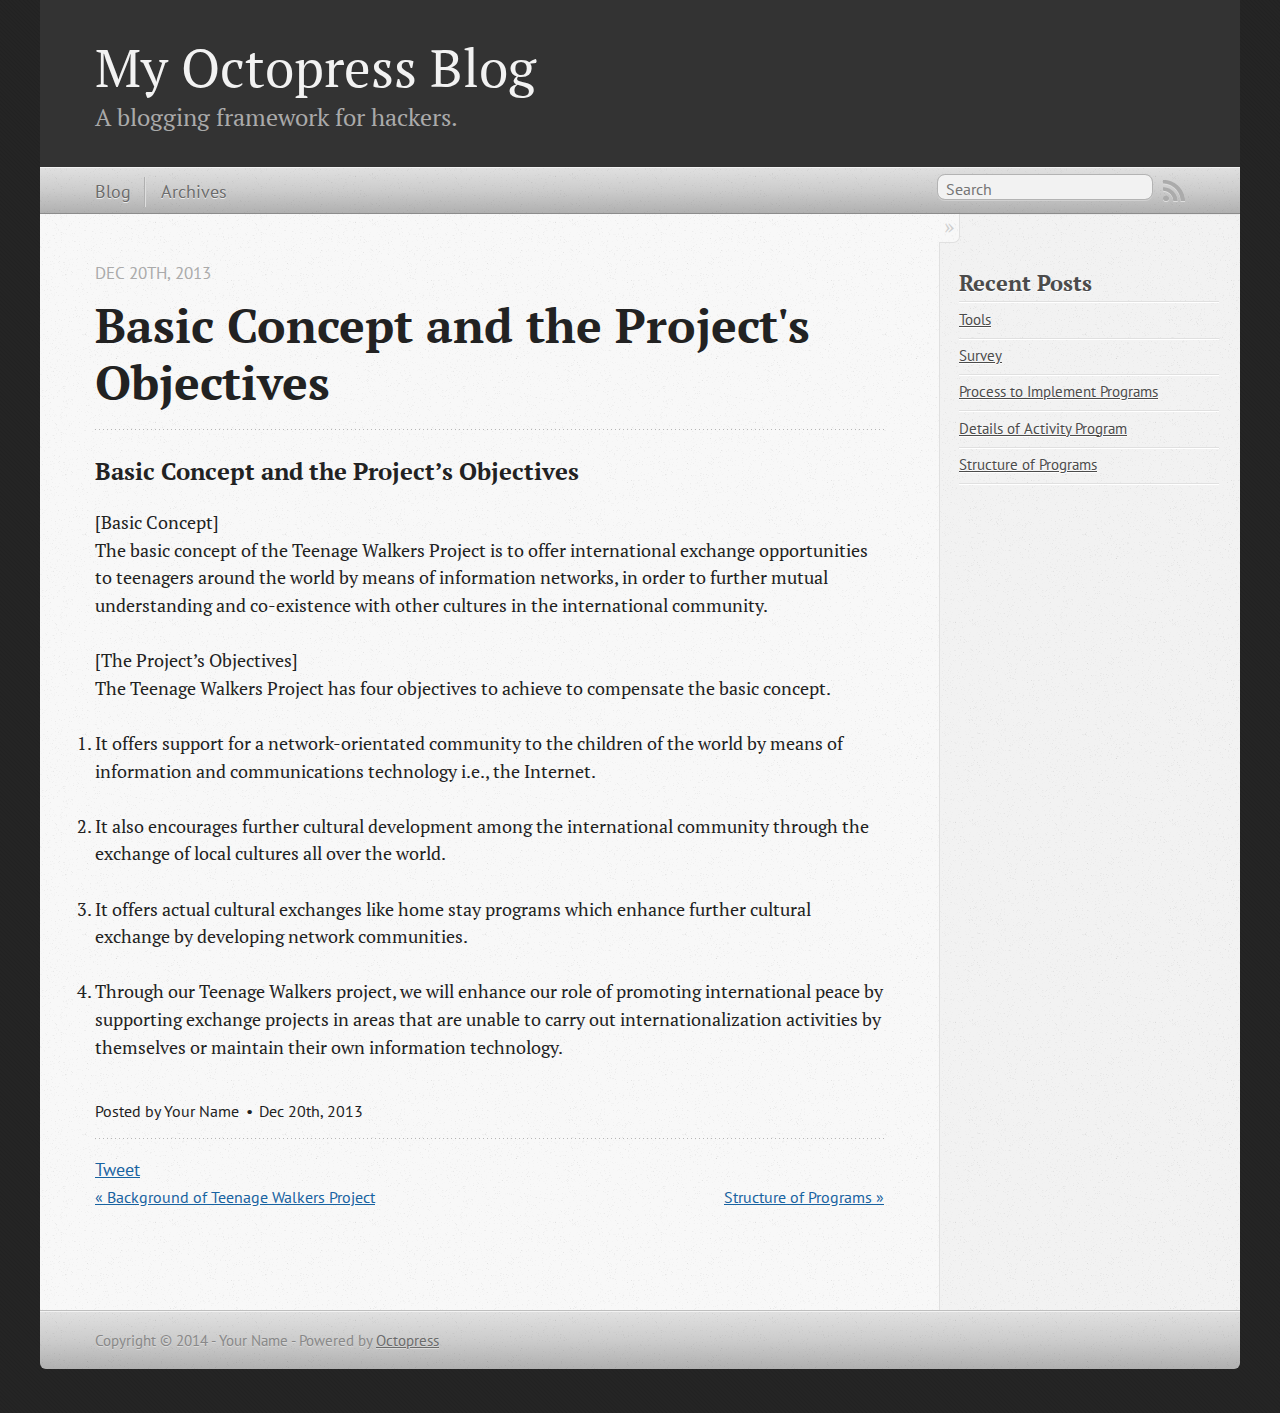
==== commit 94bb1c06: "Site updated at 2014-03-10 13:07:53 UTC" ====
--- a/blog/2013/12/20/basic-concept-and-the-projects-objectives/index.html
+++ b/blog/2013/12/20/basic-concept-and-the-projects-objectives/index.html
@@ -165,6 +165,10 @@
   <ul id="recent_posts">
     
       <li class="post">
+        <a href="/blog/2014/03/10/tools/">Tools</a>
+      </li>
+    
+      <li class="post">
         <a href="/blog/2014/01/07/survey/">Survey</a>
       </li>
     
@@ -178,10 +182,6 @@
     
       <li class="post">
         <a href="/blog/2013/12/20/structure-of-programs/">Structure of Programs</a>
-      </li>
-    
-      <li class="post">
-        <a href="/blog/2013/12/20/basic-concept-and-the-projects-objectives/">Basic Concept and the Project's Objectives</a>
       </li>
     
   </ul>
